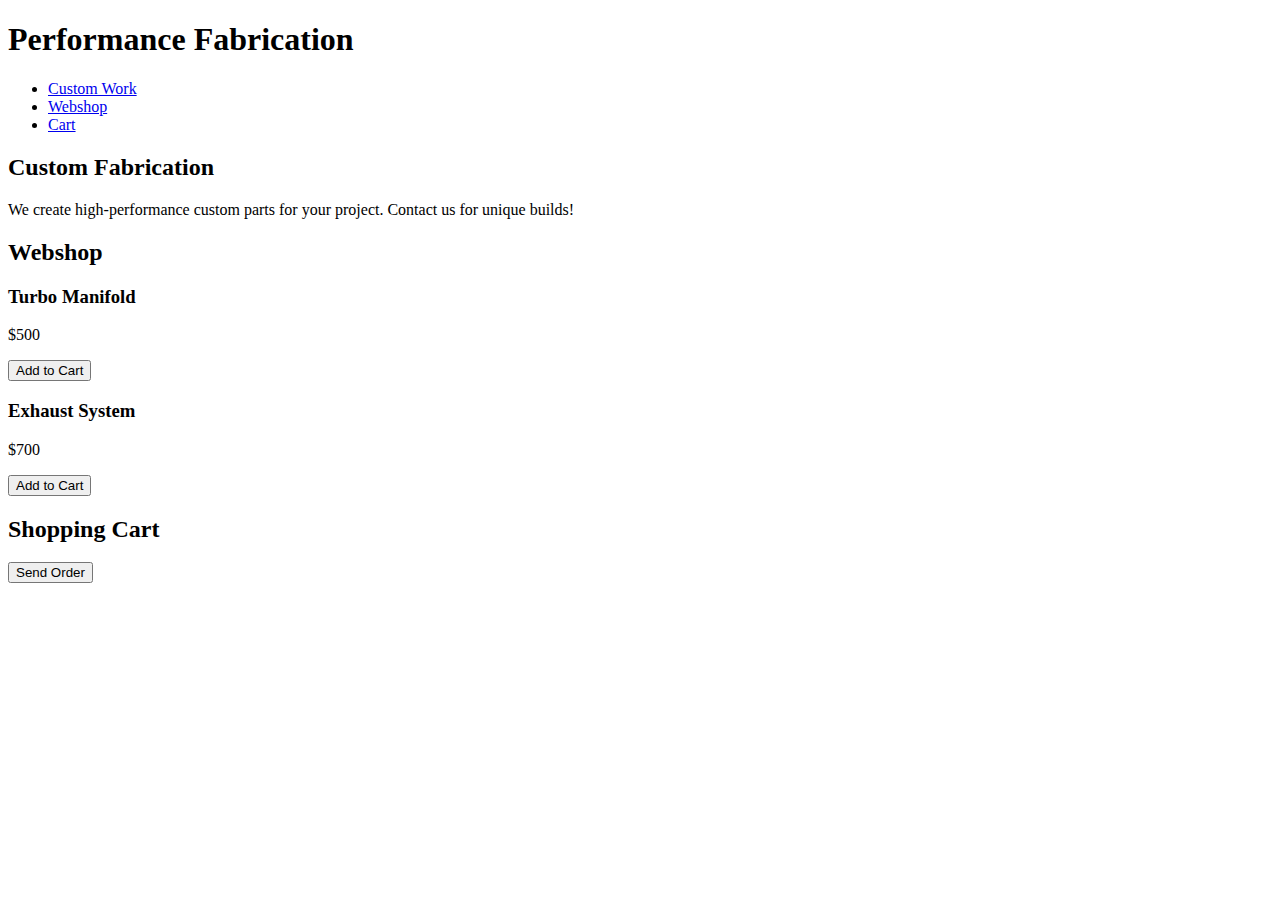
==== index.html @ 308af275 "Create index.html" ====
<!DOCTYPE html>
<html lang="en">
<head>
    <meta charset="UTF-8">
    <meta name="viewport" content="width=device-width, initial-scale=1.0">
    <title>Performance Fabrication</title>
    <link rel="stylesheet" href="styles.css">
</head>
<body>
    <header>
        <h1>Performance Fabrication</h1>
        <nav>
            <ul>
                <li><a href="#custom-work">Custom Work</a></li>
                <li><a href="#shop">Webshop</a></li>
                <li><a href="#cart">Cart</a></li>
            </ul>
        </nav>
    </header>
    
    <section id="custom-work">
        <h2>Custom Fabrication</h2>
        <p>We create high-performance custom parts for your project. Contact us for unique builds!</p>
    </section>
    
    <section id="shop">
        <h2>Webshop</h2>
        <div class="product" data-name="Turbo Manifold" data-price="500">
            <h3>Turbo Manifold</h3>
            <p>$500</p>
            <button onclick="addToCart('Turbo Manifold', 500)">Add to Cart</button>
        </div>
        <div class="product" data-name="Exhaust System" data-price="700">
            <h3>Exhaust System</h3>
            <p>$700</p>
            <button onclick="addToCart('Exhaust System', 700)">Add to Cart</button>
        </div>
    </section>
    
    <section id="cart">
        <h2>Shopping Cart</h2>
        <ul id="cart-items"></ul>
        <button onclick="sendOrder()">Send Order</button>
    </section>
    
    <script src="script.js"></script>
</body>
</html>
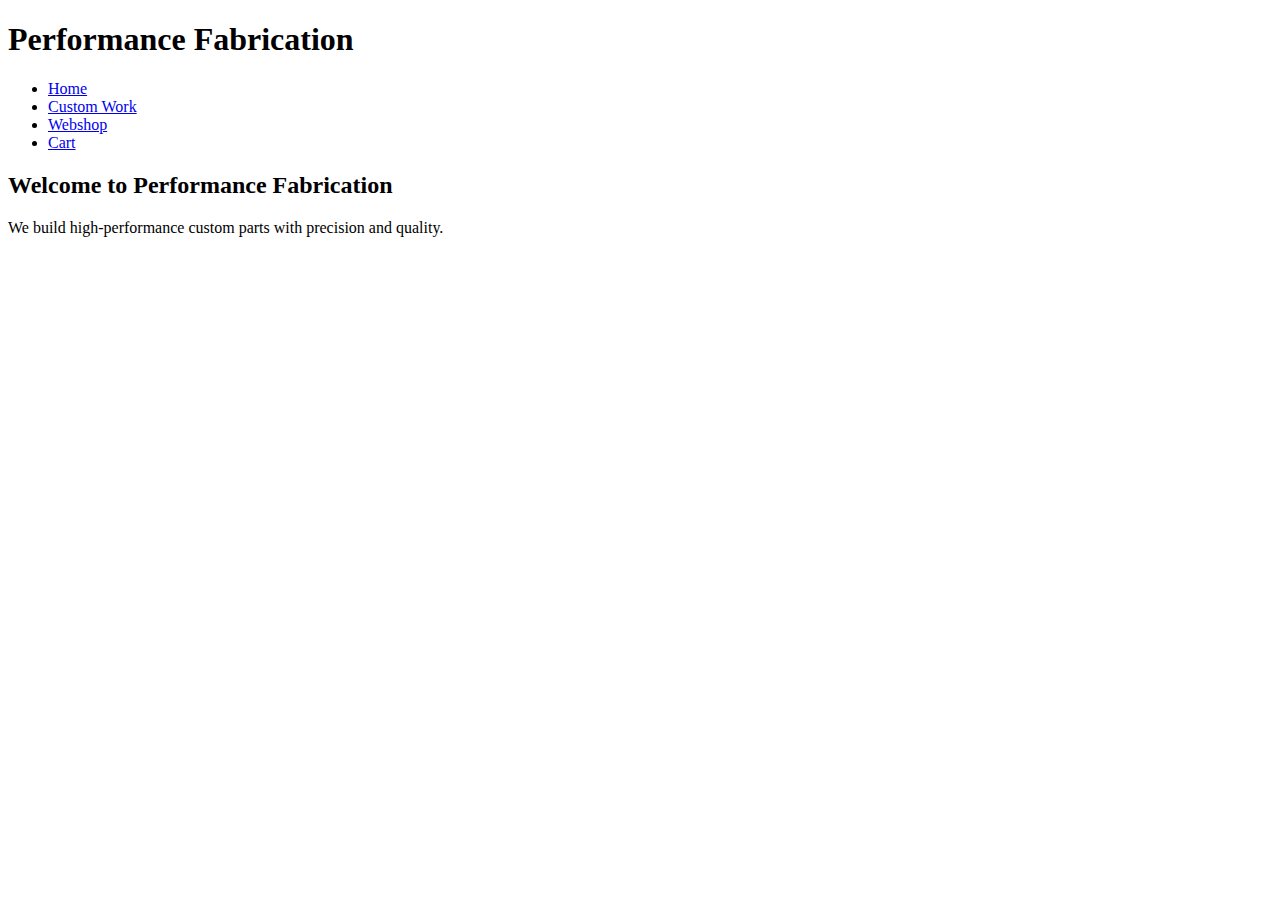
==== commit f69c5822: "Create index.html" ====
--- a/index.html
+++ b/index.html
@@ -11,38 +11,16 @@
         <h1>Performance Fabrication</h1>
         <nav>
             <ul>
-                <li><a href="#custom-work">Custom Work</a></li>
-                <li><a href="#shop">Webshop</a></li>
-                <li><a href="#cart">Cart</a></li>
+                <li><a href="index.html">Home</a></li>
+                <li><a href="custom-work.html">Custom Work</a></li>
+                <li><a href="webshop.html">Webshop</a></li>
+                <li><a href="cart.html">Cart</a></li>
             </ul>
         </nav>
     </header>
-    
-    <section id="custom-work">
-        <h2>Custom Fabrication</h2>
-        <p>We create high-performance custom parts for your project. Contact us for unique builds!</p>
+    <section>
+        <h2>Welcome to Performance Fabrication</h2>
+        <p>We build high-performance custom parts with precision and quality.</p>
     </section>
-    
-    <section id="shop">
-        <h2>Webshop</h2>
-        <div class="product" data-name="Turbo Manifold" data-price="500">
-            <h3>Turbo Manifold</h3>
-            <p>$500</p>
-            <button onclick="addToCart('Turbo Manifold', 500)">Add to Cart</button>
-        </div>
-        <div class="product" data-name="Exhaust System" data-price="700">
-            <h3>Exhaust System</h3>
-            <p>$700</p>
-            <button onclick="addToCart('Exhaust System', 700)">Add to Cart</button>
-        </div>
-    </section>
-    
-    <section id="cart">
-        <h2>Shopping Cart</h2>
-        <ul id="cart-items"></ul>
-        <button onclick="sendOrder()">Send Order</button>
-    </section>
-    
-    <script src="script.js"></script>
 </body>
 </html>
